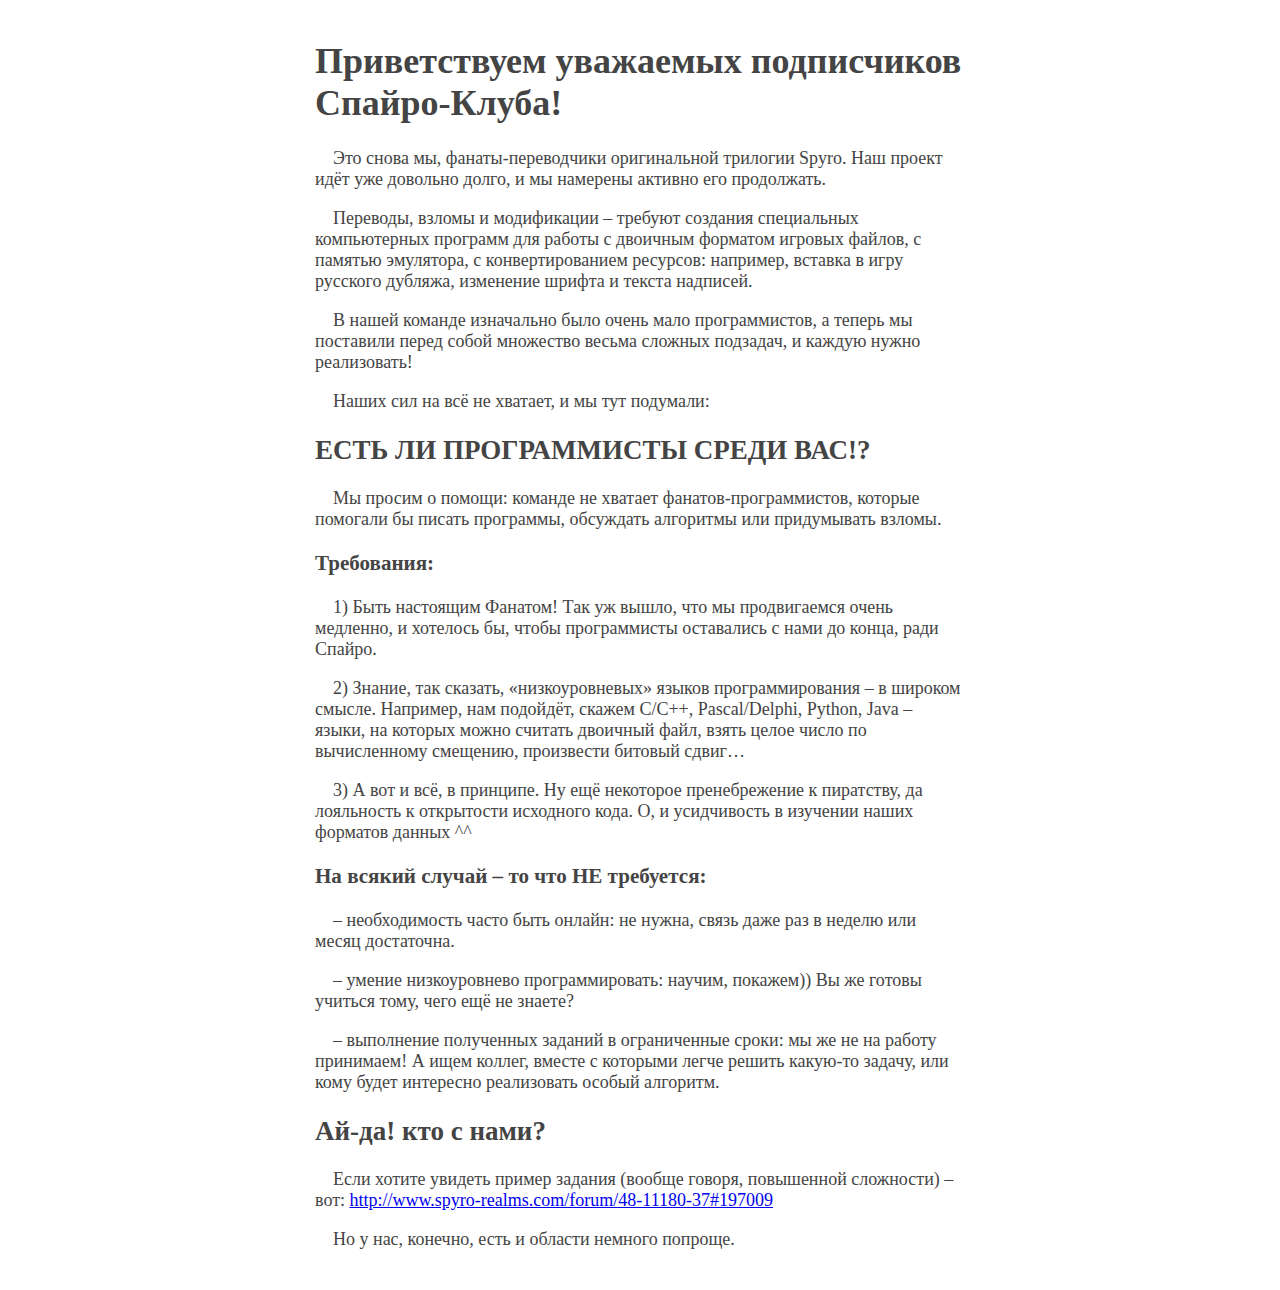
==== bmfw.htm @ b561c3b0 "bmfw" ====
﻿<!DOCTYPE html><html><head>
<meta charset="utf-8">
<meta name="viewport" content="width=device-width, initial-scale=1">
<title>Приветствуем уважаемых подписчиков Спайро-Клуба!</title>
<style>
body{margin:40px auto;max-width:650px;pne-height:1.6;font-size:18px;color:#444;padding:0
10px;}
h1,h2,h3{pne-height:1.2;}
p{text-indent:1em;}
</style>
</head><body>
<h1>Приветствуем уважаемых подписчиков Спайро-Клуба!</h1>

<p>Это снова мы, фанаты-переводчики оригинальной трилогии Spyro. Наш проект идёт уже довольно долго, и мы намерены активно его продолжать.</p>

<p>Переводы, взломы и модификации – требуют создания специальных компьютерных программ для работы с двоичным форматом игровых файлов, с памятью эмулятора, с конвертированием ресурсов: например, вставка в игру русского дубляжа, изменение шрифта и текста надписей.</p>

<p>В нашей команде изначально было очень мало программистов, а теперь мы поставили перед собой множество весьма сложных подзадач, и каждую нужно реализовать!</p>
<p>Наших сил на всё не хватает, и мы тут подумали:</p>

<a name="cut"></a><h2>ЕСТЬ ЛИ ПРОГРАММИСТЫ СРЕДИ ВАС!?</h2>

<p>Мы просим о помощи: команде не хватает фанатов-программистов, которые помогали бы писать программы, обсуждать алгоритмы или придумывать взломы.</p>

<h3>Требования:</h3>
<p>1) Быть настоящим Фанатом! Так уж вышло, что мы продвигаемся очень медленно, и хотелось бы, чтобы программисты оставались с нами до конца, ради Спайро.</p>
<p>2) Знание, так сказать, «низкоуровневых» языков программирования – в широком смысле. Например, нам подойдёт, скажем C/C++, Pascal/Delphi, Python, Java – языки, на которых можно считать двоичный файл, взять целое число по вычисленному смещению, произвести битовый сдвиг…</p>
<p>3) А вот и всё, в принципе. Ну ещё некоторое пренебрежение к пиратству, да лояльность к открытости исходного кода. О, и усидчивость в изучении наших форматов данных ^^</p>

<h3>На всякий случай – то что НЕ требуется:</h3>
<p>– необходимость часто быть онлайн: не нужна, связь даже раз в неделю или месяц достаточна.</p>
<p>– умение низкоуровнево программировать: научим, покажем)) Вы же готовы учиться тому, чего ещё не знаете?</p>
<p>– выполнение полученных заданий в ограниченные сроки: мы же не на работу принимаем! А ищем коллег, вместе с которыми легче решить какую-то задачу, или кому будет интересно реализовать особый алгоритм.</p>

<h2>Ай-да! кто с нами?</h2>
<p>Если хотите увидеть пример задания (вообще говоря, повышенной сложности) – вот: <a href="http://www.spyro-realms.com/forum/48-11180-197009-16-1477681530">http://www.spyro-realms.com/forum/48-11180-37#197009</a></p>
<p>Но у нас, конечно, есть и области немного попроще.</p>
</body></html>
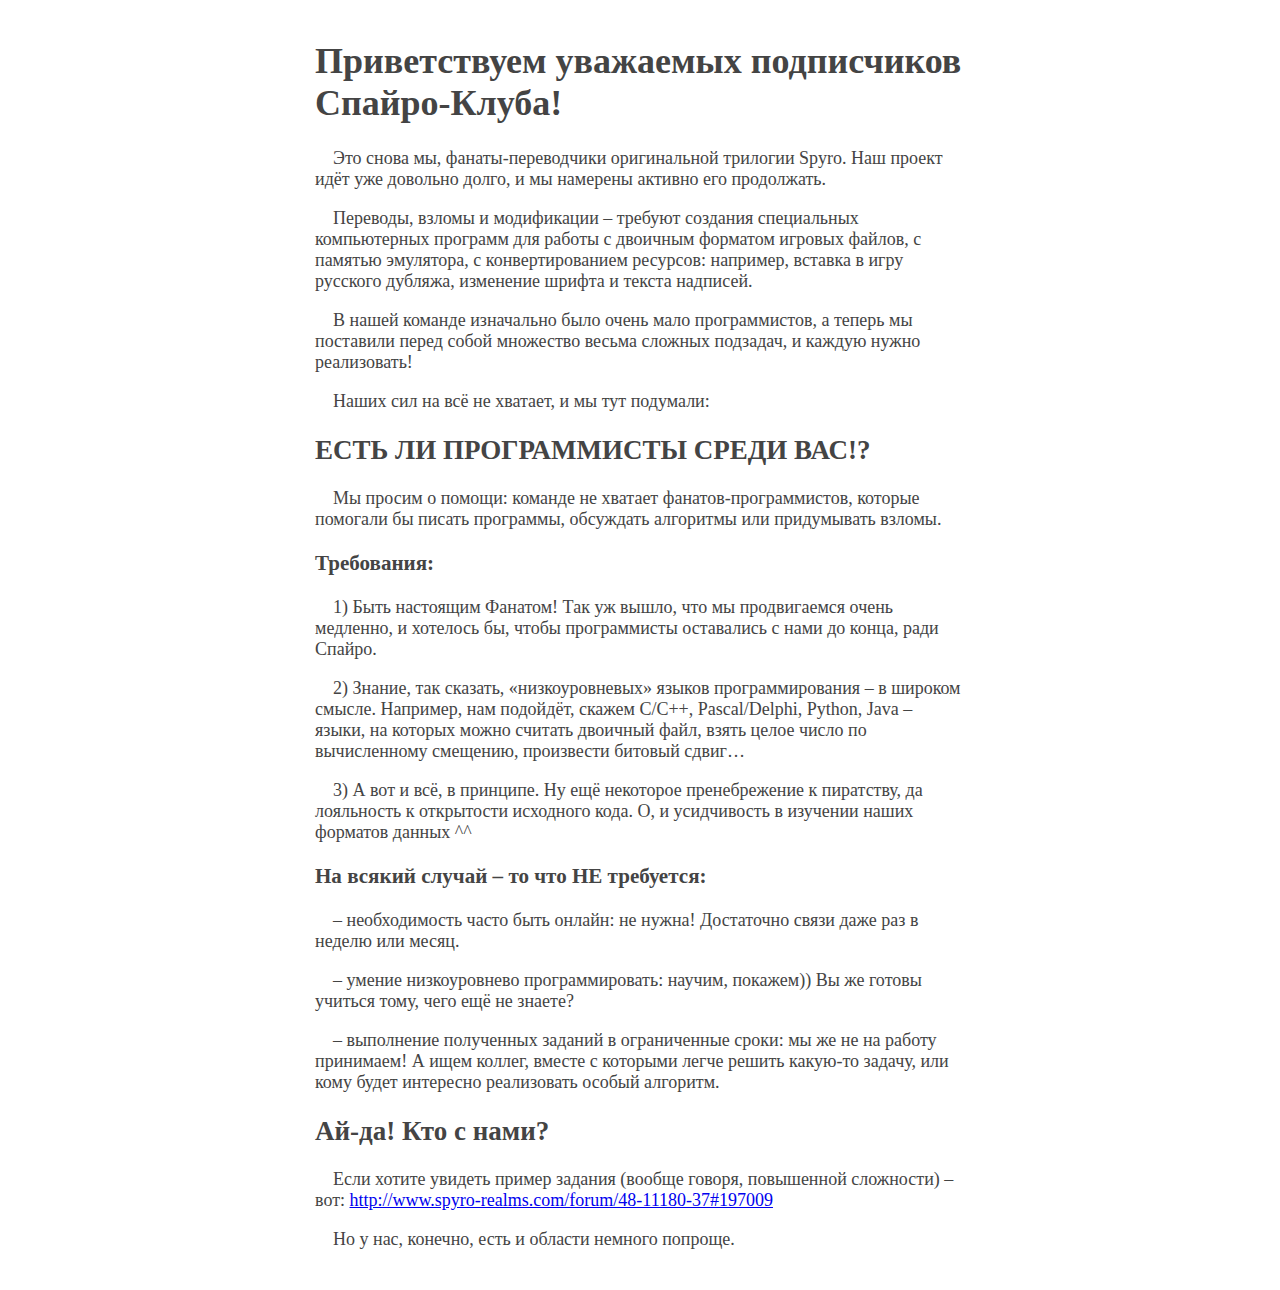
==== commit 6108f5eb: "bmfw-v2" ====
--- a/bmfw.htm
+++ b/bmfw.htm
@@ -9,6 +9,7 @@
 p{text-indent:1em;}
 </style>
 </head><body>
+
 <h1>Приветствуем уважаемых подписчиков Спайро-Клуба!</h1>
 
 <p>Это снова мы, фанаты-переводчики оригинальной трилогии Spyro. Наш проект идёт уже довольно долго, и мы намерены активно его продолжать.</p>
@@ -28,11 +29,12 @@
 <p>3) А вот и всё, в принципе. Ну ещё некоторое пренебрежение к пиратству, да лояльность к открытости исходного кода. О, и усидчивость в изучении наших форматов данных ^^</p>
 
 <h3>На всякий случай – то что НЕ требуется:</h3>
-<p>– необходимость часто быть онлайн: не нужна, связь даже раз в неделю или месяц достаточна.</p>
+<p>– необходимость часто быть онлайн: не нужна! Достаточно связи даже раз в неделю или месяц.</p>
 <p>– умение низкоуровнево программировать: научим, покажем)) Вы же готовы учиться тому, чего ещё не знаете?</p>
 <p>– выполнение полученных заданий в ограниченные сроки: мы же не на работу принимаем! А ищем коллег, вместе с которыми легче решить какую-то задачу, или кому будет интересно реализовать особый алгоритм.</p>
 
-<h2>Ай-да! кто с нами?</h2>
+<h2>Ай-да! Кто с нами?</h2>
 <p>Если хотите увидеть пример задания (вообще говоря, повышенной сложности) – вот: <a href="http://www.spyro-realms.com/forum/48-11180-197009-16-1477681530">http://www.spyro-realms.com/forum/48-11180-37#197009</a></p>
 <p>Но у нас, конечно, есть и области немного попроще.</p>
+
 </body></html>